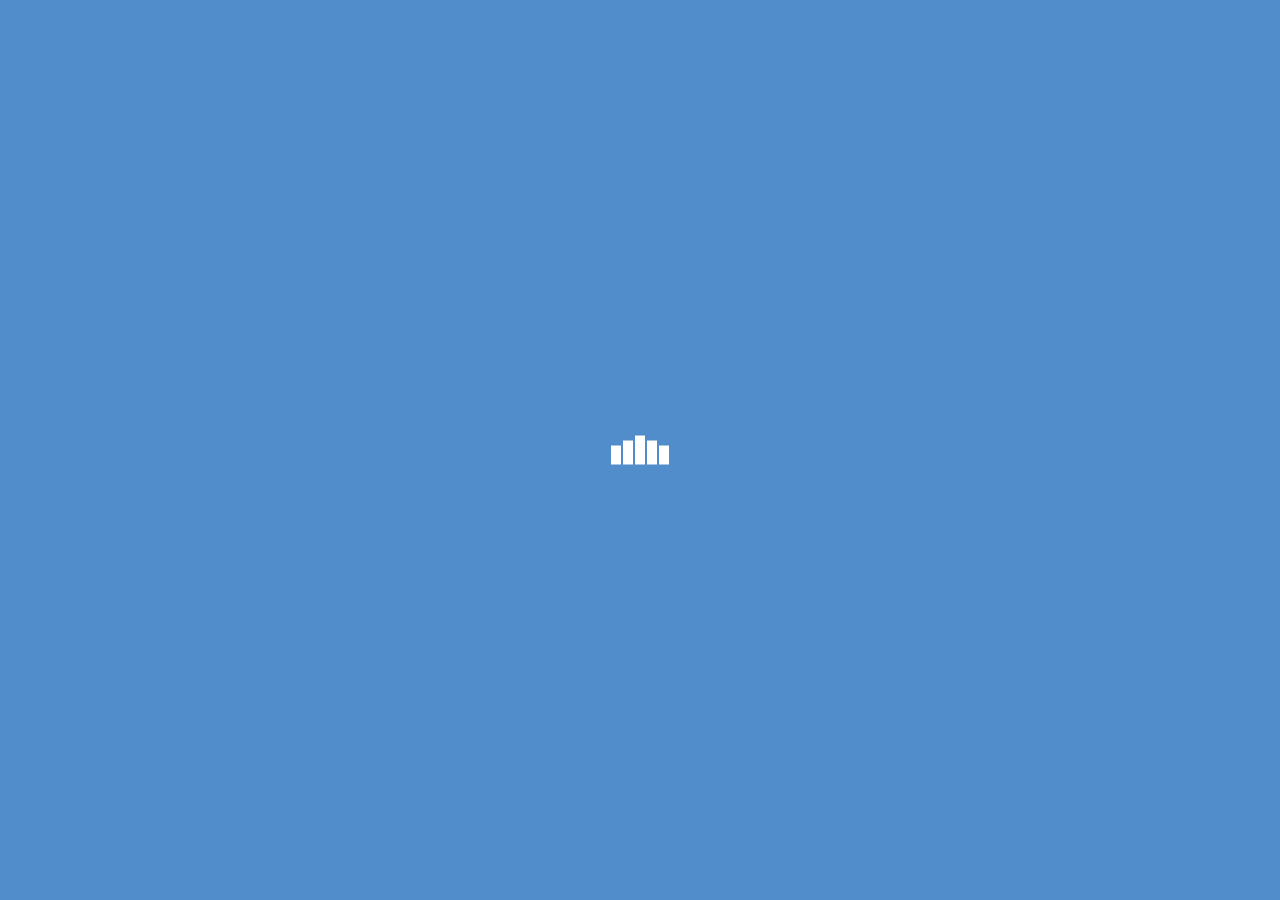
==== index.html @ 5397671a "Copy all" ====
<!DOCTYPE HTML>
<html>
	<head>
		<meta http-equiv="Content-Type" content="text/html; charset=utf-8">
		<meta name="viewport" content="width=device-width, initial-scale=1.0, maximum-scale=1.0, user-scalable=no" />
    <meta http-equiv="X-UA-Compatible" content="IE=EDGE" />
		<title>ArcGIS Web Application</title>
		<link rel="shortcut icon" href="images/shortcut.ico">
		<!--[if IE 8]>
    <link rel="stylesheet" type="text/css"  href="jimu.js/css/jimu-ie.css" />
    <![endif]-->
		<style type="text/css">
		*{box-sizing: border-box;}
      body,html {
        width:100%;
        height:100%;
        margin:0;
        padding:0;
        overflow:hidden;
      }
      #main-loading{
        width: 100%;
        height: 100%;
        text-align: center;
        overflow: hidden;
      }
      #main-loading #ie-note{
        position: absolute;
        top: 0;
        bottom: 0;
        left: 0;
        right: 0;
        margin: auto;
      }
      #main-loading #ie-note {
        width: 586px;
        height: 253px;
        background-image: url('images/notes.png');
        padding: 0 30px 40px 30px;
        font-size: 14px;
        color: #596679;
      }
      #ie-note .hint-title{
        height: 40px;
        line-height: 48px;
        text-align: left;
        font-weight: bold;
      }
      #ie-note .hint-img{
        background-image: url('images/hint.png');
        background-position: left;
        padding-left: 40px;
        margin-top: 20px;
        background-repeat: no-repeat;
        height: 30px;
        text-align: left;
        line-height: 30px;
        font-weight: bold;
      }
      #ie-note span{
        display: block;
        line-height: 14px;
      }
      #main-page{
        display: none;
        width: 100%;
        height: 100%;
        position: relative;
      }

      #jimu-layout-manager{
        width: 100%;
        height: 100%;
        position: absolute;
      }
		</style>
    <link rel="stylesheet" type="text/css" href="configs/loading/loading.css" />
		<script>
			/*******************************
			* This is the function you can modify to customize the loading page
			* This function will be invoked when one resource is loaded.
			********************************/
			// var progress;
			// function loadingCallback(url, i, count) {
			// 	var loading = document.getElementById('main-loading-bar');
			// 	loading.setAttribute('title', url);
			//   if(!progress){
			//     progress = document.createElement('div');
			//     progress.setAttribute('class', 'loading-progress');
			//     loading.appendChild(progress);
			//   }
			//   progress.style.width = (((i - 1)/count) * 100) + '%';
			// }
		</script>
	</head>
	<body class="claro jimu-main-font">

		<div id="main-loading">

			<!-- This is section you can modify to customize the loading page -->
			<div id="app-loading"></div>
      <div id="loading-gif"></div>

			<!-- //////////////////    END    ////////////////////////////// -->
			<div id="ie-note" style="display:none;">
        <div class="hint-title">Error</div>
        <div class="hint-img">Your browser is currently not supported.</div>
        <p class="hint-text">
          <span>
            Please note that creating presentations is not supported in Internet Explorer versions 6, 7.
          </span>
          <br>
          <span>
            We recommend upgrading to the latest Internet Explorer, Google Chrome, or Firefox.
          </span>
          <br>
          <span>
            If you are using IE 8 or later, make sure you turn off "Compatibility View".
          </span>
        </p>
      </div>
		</div>
		<div id="main-page">
			<div id="jimu-layout-manager"></div>
		</div>

		<script src="env.js"></script>
		<script type="text/javascript" src="simpleLoader.js"></script>
		<script type="text/javascript" src="init.js"></script>
	</body>
</html>
---- jimu.js/css/jimu-ie.css ----
.jimu-navbar .jimu-icon-btn:first-child{
  margin-left: 0;
}


/*builder/app.css*/
#app-list .head-section .create-button,
#app-list .head-section .upload-button{
  filter: progid:dXImageTransform.Microsoft.DropShadow(color=#a0acbf,offX=0,offY=1,positives=true);
  -ms-filter: "progid:dXImageTransform.Microsoft.DropShadow(color=#a0acbf,offX=0,offY=1,positives=true)";
}
#app-list .head-section .upload-button-div .file-input{
  filter: Alpha(opacity=0);
  -ms-filter: "Alpha(opacity=0)";
}
#app-list .app-content .list-section-head,
#app-list .app-content .list-section-body-content{
  filter: progid:dXImageTransform.Microsoft.DropShadow(color=#a0acbf,offX=1,offY=1,positives=true);
  -ms-filter: "progid:dXImageTransform.Microsoft.DropShadow(color=#a0acbf,offX=1,offY=1,positives=true)";
}

/*builder/leftpane.css*/
.config-app .left-pane .loading-cover{
  background-color: #000;
  filter:Alpha(Opacity=30);
  -ms-filter: "Alpha(Opacity=30)";
}

/*builder/widget.css*/
.app-widgets .empty-node .box {
  filter: Alpha(opacity=0);
  -ms-filter: "Alpha(opacity=0)";
}
.app-widgets .moveable .edit-btn{
  background-color: #000;
  filter: Alpha(opacity=30);
  -ms-filter: "Alpha(opacity=30)";
}
.app-widgets .moveable .edit-btn:hover{
  filter: Alpha(opacity=60);
  -ms-filter: "Alpha(opacity=60)";
}
.app-widgets .moveable.hide {
  filter: Alpha(opacity=50);
  -ms-filter: "Alpha(opacity=50)";
}

/*jimu.css*/
/*.jimu-widget-onscreen-icon,*/
.esriSimpleSliderVertical .esriSimpleSliderIncrementButton,
.esriSimpleSliderVertical .esriSimpleSliderDecrementButton{
  background-color: #000;
  filter: Alpha(opacity=20);
  opacity: 0.2;
}
/*.jimu-widget-onscreen-icon:hover,*/
.esriSimpleSliderVertical .esriSimpleSliderIncrementButton:hover,
.esriSimpleSliderVertical .esriSimpleSliderDecrementButton:hover{
  background-color: #000;
  filter: Alpha(opacity=40);
  opacity: 0.4;
}

/*icon highlight*/
.icon-highlight{
  background-color: #e84b4b;
  border: 2px solid #e84b4b;
  z-index: 105;
  filter: Alpha(opacity=40);
  opacity: 0.4;
}
---- configs/loading/loading.css ----
#main-loading{
  background-color: #508dca;
  position: relative;
}

#main-loading #app-loading{
  position: absolute;
  background-repeat: no-repeat;
  top: 50%;
  left: 50%;
  transform: translate(-50%, -50%);
}

#main-loading #loading-gif{
  position: absolute;
  background-image: url('images/predefined_loading_1.gif');
  background-repeat: no-repeat;
  width: 58px;
  height: 29px;
  top: 50%;
  left: 50%;
  transform: translate(-50%, -50%);
}
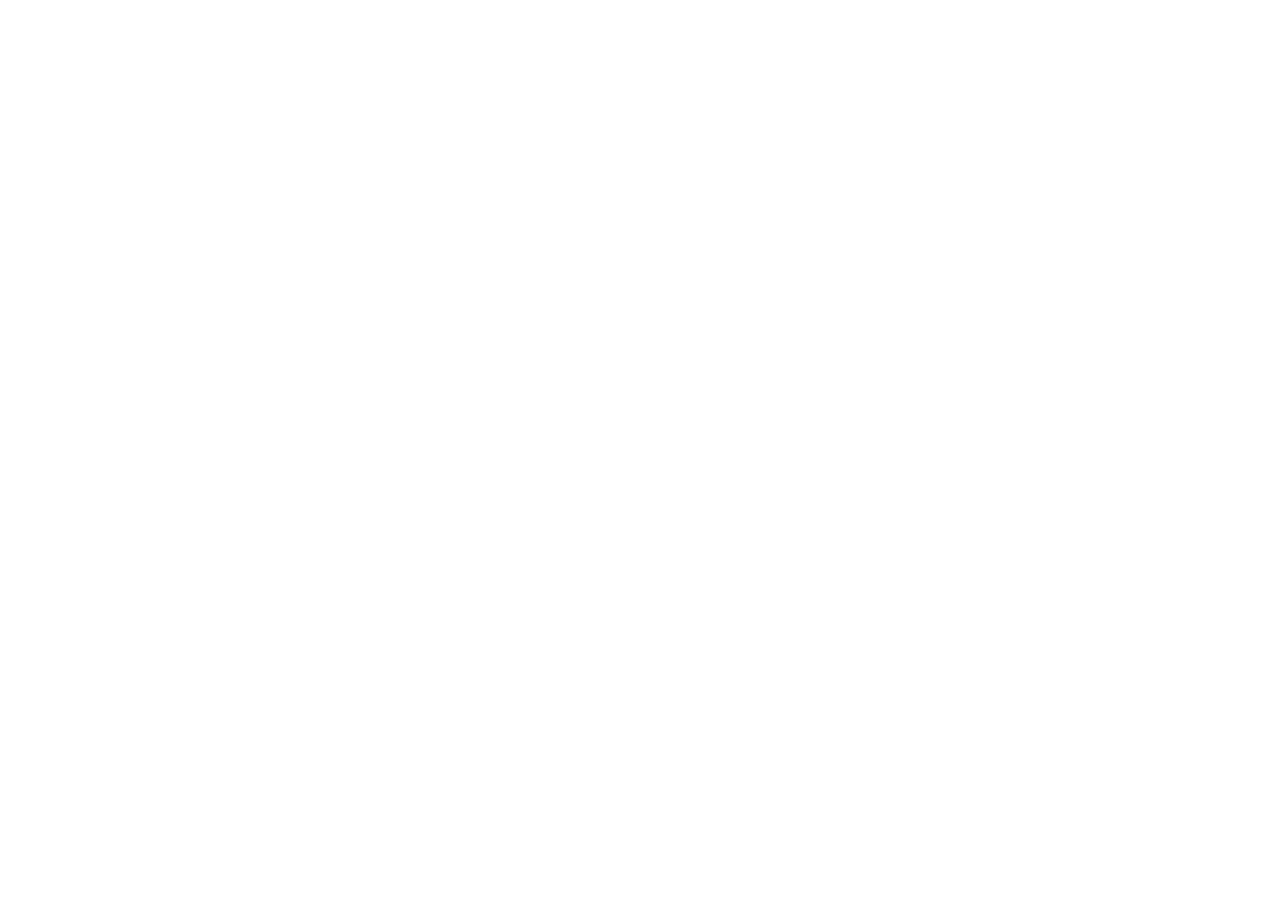
==== commit 435705b3: "Add files via upload" ====
--- a/index.html
+++ b/index.html
@@ -1,131 +1,131 @@
-<!DOCTYPE HTML>
-<html>
-	<head>
-		<meta http-equiv="Content-Type" content="text/html; charset=utf-8">
-		<meta name="viewport" content="width=device-width, initial-scale=1.0, maximum-scale=1.0, user-scalable=no" />
-    <meta http-equiv="X-UA-Compatible" content="IE=EDGE" />
-		<title>ArcGIS Web Application</title>
-		<link rel="shortcut icon" href="images/shortcut.ico">
-		<!--[if IE 8]>
-    <link rel="stylesheet" type="text/css"  href="jimu.js/css/jimu-ie.css" />
-    <![endif]-->
-		<style type="text/css">
-		*{box-sizing: border-box;}
-      body,html {
-        width:100%;
-        height:100%;
-        margin:0;
-        padding:0;
-        overflow:hidden;
-      }
-      #main-loading{
-        width: 100%;
-        height: 100%;
-        text-align: center;
-        overflow: hidden;
-      }
-      #main-loading #ie-note{
-        position: absolute;
-        top: 0;
-        bottom: 0;
-        left: 0;
-        right: 0;
-        margin: auto;
-      }
-      #main-loading #ie-note {
-        width: 586px;
-        height: 253px;
-        background-image: url('images/notes.png');
-        padding: 0 30px 40px 30px;
-        font-size: 14px;
-        color: #596679;
-      }
-      #ie-note .hint-title{
-        height: 40px;
-        line-height: 48px;
-        text-align: left;
-        font-weight: bold;
-      }
-      #ie-note .hint-img{
-        background-image: url('images/hint.png');
-        background-position: left;
-        padding-left: 40px;
-        margin-top: 20px;
-        background-repeat: no-repeat;
-        height: 30px;
-        text-align: left;
-        line-height: 30px;
-        font-weight: bold;
-      }
-      #ie-note span{
-        display: block;
-        line-height: 14px;
-      }
-      #main-page{
-        display: none;
-        width: 100%;
-        height: 100%;
-        position: relative;
-      }
-
-      #jimu-layout-manager{
-        width: 100%;
-        height: 100%;
-        position: absolute;
-      }
-		</style>
-    <link rel="stylesheet" type="text/css" href="configs/loading/loading.css" />
-		<script>
-			/*******************************
-			* This is the function you can modify to customize the loading page
-			* This function will be invoked when one resource is loaded.
-			********************************/
-			// var progress;
-			// function loadingCallback(url, i, count) {
-			// 	var loading = document.getElementById('main-loading-bar');
-			// 	loading.setAttribute('title', url);
-			//   if(!progress){
-			//     progress = document.createElement('div');
-			//     progress.setAttribute('class', 'loading-progress');
-			//     loading.appendChild(progress);
-			//   }
-			//   progress.style.width = (((i - 1)/count) * 100) + '%';
-			// }
-		</script>
-	</head>
-	<body class="claro jimu-main-font">
-
-		<div id="main-loading">
-
-			<!-- This is section you can modify to customize the loading page -->
-			<div id="app-loading"></div>
-      <div id="loading-gif"></div>
-
-			<!-- //////////////////    END    ////////////////////////////// -->
-			<div id="ie-note" style="display:none;">
-        <div class="hint-title">Error</div>
-        <div class="hint-img">Your browser is currently not supported.</div>
-        <p class="hint-text">
-          <span>
-            Please note that creating presentations is not supported in Internet Explorer versions 6, 7.
-          </span>
-          <br>
-          <span>
-            We recommend upgrading to the latest Internet Explorer, Google Chrome, or Firefox.
-          </span>
-          <br>
-          <span>
-            If you are using IE 8 or later, make sure you turn off "Compatibility View".
-          </span>
-        </p>
-      </div>
-		</div>
-		<div id="main-page">
-			<div id="jimu-layout-manager"></div>
-		</div>
-
-		<script src="env.js"></script>
-		<script type="text/javascript" src="simpleLoader.js"></script>
-		<script type="text/javascript" src="init.js"></script>
-	</body>
+<!DOCTYPE HTML>
+<html>
+	<head>
+		<meta http-equiv="Content-Type" content="text/html; charset=utf-8">
+		<meta name="viewport" content="width=device-width, initial-scale=1.0, maximum-scale=1.0, user-scalable=no" />
+    <meta http-equiv="X-UA-Compatible" content="IE=EDGE" />
+		<title>ArcGIS Web Application</title>
+		<link rel="shortcut icon" href="images/shortcut.ico">
+		<!--[if IE 8]>
+    <link rel="stylesheet" type="text/css"  href="jimu.js/css/jimu-ie.css" />
+    <![endif]-->
+		<style type="text/css">
+		*{box-sizing: border-box;}
+      body,html {
+        width:100%;
+        height:100%;
+        margin:0;
+        padding:0;
+        overflow:hidden;
+      }
+      #main-loading{
+        width: 100%;
+        height: 100%;
+        text-align: center;
+        overflow: hidden;
+      }
+      #main-loading #ie-note{
+        position: absolute;
+        top: 0;
+        bottom: 0;
+        left: 0;
+        right: 0;
+        margin: auto;
+      }
+      #main-loading #ie-note {
+        width: 586px;
+        height: 253px;
+        background-image: url('images/notes.png');
+        padding: 0 30px 40px 30px;
+        font-size: 14px;
+        color: #596679;
+      }
+      #ie-note .hint-title{
+        height: 40px;
+        line-height: 48px;
+        text-align: left;
+        font-weight: bold;
+      }
+      #ie-note .hint-img{
+        background-image: url('images/hint.png');
+        background-position: left;
+        padding-left: 40px;
+        margin-top: 20px;
+        background-repeat: no-repeat;
+        height: 30px;
+        text-align: left;
+        line-height: 30px;
+        font-weight: bold;
+      }
+      #ie-note span{
+        display: block;
+        line-height: 14px;
+      }
+      #main-page{
+        display: none;
+        width: 100%;
+        height: 100%;
+        position: relative;
+      }
+
+      #jimu-layout-manager{
+        width: 100%;
+        height: 100%;
+        position: absolute;
+      }
+		</style>
+    <link rel="stylesheet" type="text/css" href="configs/loading/loading.css" />
+		<script>
+			/*******************************
+			* This is the function you can modify to customize the loading page
+			* This function will be invoked when one resource is loaded.
+			********************************/
+			// var progress;
+			// function loadingCallback(url, i, count) {
+			// 	var loading = document.getElementById('main-loading-bar');
+			// 	loading.setAttribute('title', url);
+			//   if(!progress){
+			//     progress = document.createElement('div');
+			//     progress.setAttribute('class', 'loading-progress');
+			//     loading.appendChild(progress);
+			//   }
+			//   progress.style.width = (((i - 1)/count) * 100) + '%';
+			// }
+		</script>
+	</head>
+	<body class="claro jimu-main-font">
+
+		<div id="main-loading">
+
+			<!-- This is section you can modify to customize the loading page -->
+			<div id="app-loading"></div>
+      <div id="loading-gif"></div>
+
+			<!-- //////////////////    END    ////////////////////////////// -->
+			<div id="ie-note" style="display:none;">
+        <div class="hint-title">Error</div>
+        <div class="hint-img">Your browser is currently not supported.</div>
+        <p class="hint-text">
+          <span>
+            Please note that creating presentations is not supported in Internet Explorer versions 6, 7.
+          </span>
+          <br>
+          <span>
+            We recommend upgrading to the latest Internet Explorer, Google Chrome, or Firefox.
+          </span>
+          <br>
+          <span>
+            If you are using IE 8 or later, make sure you turn off "Compatibility View".
+          </span>
+        </p>
+      </div>
+		</div>
+		<div id="main-page">
+			<div id="jimu-layout-manager"></div>
+		</div>
+
+		<script src="env.js"></script>
+		<script type="text/javascript" src="simpleLoader.js"></script>
+		<script type="text/javascript" src="init.js"></script>
+	</body>
 </html>
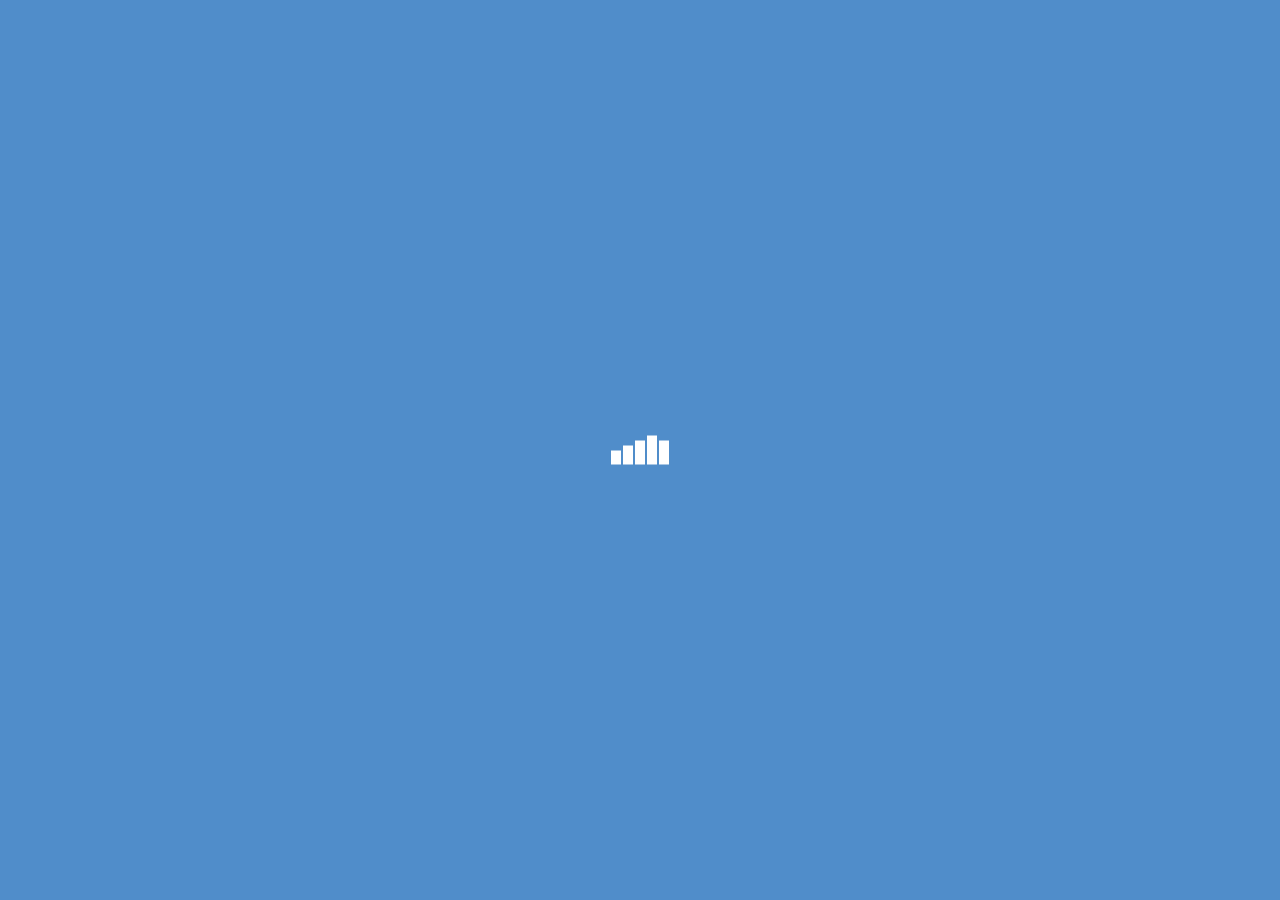
==== commit dc406e22: "Attempt update" ====
--- a/index.html
+++ b/index.html
@@ -1,131 +1,131 @@
-<!DOCTYPE HTML>
-<html>
-	<head>
-		<meta http-equiv="Content-Type" content="text/html; charset=utf-8">
-		<meta name="viewport" content="width=device-width, initial-scale=1.0, maximum-scale=1.0, user-scalable=no" />
-    <meta http-equiv="X-UA-Compatible" content="IE=EDGE" />
-		<title>ArcGIS Web Application</title>
-		<link rel="shortcut icon" href="images/shortcut.ico">
-		<!--[if IE 8]>
-    <link rel="stylesheet" type="text/css"  href="jimu.js/css/jimu-ie.css" />
-    <![endif]-->
-		<style type="text/css">
-		*{box-sizing: border-box;}
-      body,html {
-        width:100%;
-        height:100%;
-        margin:0;
-        padding:0;
-        overflow:hidden;
-      }
-      #main-loading{
-        width: 100%;
-        height: 100%;
-        text-align: center;
-        overflow: hidden;
-      }
-      #main-loading #ie-note{
-        position: absolute;
-        top: 0;
-        bottom: 0;
-        left: 0;
-        right: 0;
-        margin: auto;
-      }
-      #main-loading #ie-note {
-        width: 586px;
-        height: 253px;
-        background-image: url('images/notes.png');
-        padding: 0 30px 40px 30px;
-        font-size: 14px;
-        color: #596679;
-      }
-      #ie-note .hint-title{
-        height: 40px;
-        line-height: 48px;
-        text-align: left;
-        font-weight: bold;
-      }
-      #ie-note .hint-img{
-        background-image: url('images/hint.png');
-        background-position: left;
-        padding-left: 40px;
-        margin-top: 20px;
-        background-repeat: no-repeat;
-        height: 30px;
-        text-align: left;
-        line-height: 30px;
-        font-weight: bold;
-      }
-      #ie-note span{
-        display: block;
-        line-height: 14px;
-      }
-      #main-page{
-        display: none;
-        width: 100%;
-        height: 100%;
-        position: relative;
-      }
-
-      #jimu-layout-manager{
-        width: 100%;
-        height: 100%;
-        position: absolute;
-      }
-		</style>
-    <link rel="stylesheet" type="text/css" href="configs/loading/loading.css" />
-		<script>
-			/*******************************
-			* This is the function you can modify to customize the loading page
-			* This function will be invoked when one resource is loaded.
-			********************************/
-			// var progress;
-			// function loadingCallback(url, i, count) {
-			// 	var loading = document.getElementById('main-loading-bar');
-			// 	loading.setAttribute('title', url);
-			//   if(!progress){
-			//     progress = document.createElement('div');
-			//     progress.setAttribute('class', 'loading-progress');
-			//     loading.appendChild(progress);
-			//   }
-			//   progress.style.width = (((i - 1)/count) * 100) + '%';
-			// }
-		</script>
-	</head>
-	<body class="claro jimu-main-font">
-
-		<div id="main-loading">
-
-			<!-- This is section you can modify to customize the loading page -->
-			<div id="app-loading"></div>
-      <div id="loading-gif"></div>
-
-			<!-- //////////////////    END    ////////////////////////////// -->
-			<div id="ie-note" style="display:none;">
-        <div class="hint-title">Error</div>
-        <div class="hint-img">Your browser is currently not supported.</div>
-        <p class="hint-text">
-          <span>
-            Please note that creating presentations is not supported in Internet Explorer versions 6, 7.
-          </span>
-          <br>
-          <span>
-            We recommend upgrading to the latest Internet Explorer, Google Chrome, or Firefox.
-          </span>
-          <br>
-          <span>
-            If you are using IE 8 or later, make sure you turn off "Compatibility View".
-          </span>
-        </p>
-      </div>
-		</div>
-		<div id="main-page">
-			<div id="jimu-layout-manager"></div>
-		</div>
-
-		<script src="env.js"></script>
-		<script type="text/javascript" src="simpleLoader.js"></script>
-		<script type="text/javascript" src="init.js"></script>
-	</body>
+<!DOCTYPE HTML>
+<html>
+	<head>
+		<meta http-equiv="Content-Type" content="text/html; charset=utf-8">
+		<meta name="viewport" content="width=device-width, initial-scale=1.0, maximum-scale=1.0, user-scalable=no" />
+    <meta http-equiv="X-UA-Compatible" content="IE=EDGE" />
+		<title>ArcGIS Web Application</title>
+		<link rel="shortcut icon" href="images/shortcut.ico">
+		<!--[if IE 8]>
+    <link rel="stylesheet" type="text/css"  href="jimu.js/css/jimu-ie.css" />
+    <![endif]-->
+		<style type="text/css">
+		*{box-sizing: border-box;}
+      body,html {
+        width:100%;
+        height:100%;
+        margin:0;
+        padding:0;
+        overflow:hidden;
+      }
+      #main-loading{
+        width: 100%;
+        height: 100%;
+        text-align: center;
+        overflow: hidden;
+      }
+      #main-loading #ie-note{
+        position: absolute;
+        top: 0;
+        bottom: 0;
+        left: 0;
+        right: 0;
+        margin: auto;
+      }
+      #main-loading #ie-note {
+        width: 586px;
+        height: 253px;
+        background-image: url('images/notes.png');
+        padding: 0 30px 40px 30px;
+        font-size: 14px;
+        color: #596679;
+      }
+      #ie-note .hint-title{
+        height: 40px;
+        line-height: 48px;
+        text-align: left;
+        font-weight: bold;
+      }
+      #ie-note .hint-img{
+        background-image: url('images/hint.png');
+        background-position: left;
+        padding-left: 40px;
+        margin-top: 20px;
+        background-repeat: no-repeat;
+        height: 30px;
+        text-align: left;
+        line-height: 30px;
+        font-weight: bold;
+      }
+      #ie-note span{
+        display: block;
+        line-height: 14px;
+      }
+      #main-page{
+        display: none;
+        width: 100%;
+        height: 100%;
+        position: relative;
+      }
+
+      #jimu-layout-manager{
+        width: 100%;
+        height: 100%;
+        position: absolute;
+      }
+		</style>
+    <link rel="stylesheet" type="text/css" href="configs/loading/loading.css" />
+		<script>
+			/*******************************
+			* This is the function you can modify to customize the loading page
+			* This function will be invoked when one resource is loaded.
+			********************************/
+			// var progress;
+			// function loadingCallback(url, i, count) {
+			// 	var loading = document.getElementById('main-loading-bar');
+			// 	loading.setAttribute('title', url);
+			//   if(!progress){
+			//     progress = document.createElement('div');
+			//     progress.setAttribute('class', 'loading-progress');
+			//     loading.appendChild(progress);
+			//   }
+			//   progress.style.width = (((i - 1)/count) * 100) + '%';
+			// }
+		</script>
+	</head>
+	<body class="claro jimu-main-font">
+
+		<div id="main-loading">
+
+			<!-- This is section you can modify to customize the loading page -->
+			<div id="app-loading"></div>
+      <div id="loading-gif"></div>
+
+			<!-- //////////////////    END    ////////////////////////////// -->
+			<div id="ie-note" style="display:none;">
+        <div class="hint-title">Error</div>
+        <div class="hint-img">Your browser is currently not supported.</div>
+        <p class="hint-text">
+          <span>
+            Please note that creating presentations is not supported in Internet Explorer versions 6, 7.
+          </span>
+          <br>
+          <span>
+            We recommend upgrading to the latest Internet Explorer, Google Chrome, or Firefox.
+          </span>
+          <br>
+          <span>
+            If you are using IE 8 or later, make sure you turn off "Compatibility View".
+          </span>
+        </p>
+      </div>
+		</div>
+		<div id="main-page">
+			<div id="jimu-layout-manager"></div>
+		</div>
+
+		<script src="env.js"></script>
+		<script type="text/javascript" src="simpleLoader.js"></script>
+		<script type="text/javascript" src="init.js"></script>
+	</body>
 </html>
--- a/jimu.js/css/jimu-ie.css
+++ b/jimu.js/css/jimu-ie.css
@@ -0,0 +1,71 @@
+.jimu-navbar .jimu-icon-btn:first-child{
+  margin-left: 0;
+}
+
+
+/*builder/app.css*/
+#app-list .head-section .create-button,
+#app-list .head-section .upload-button{
+  filter: progid:dXImageTransform.Microsoft.DropShadow(color=#a0acbf,offX=0,offY=1,positives=true);
+  -ms-filter: "progid:dXImageTransform.Microsoft.DropShadow(color=#a0acbf,offX=0,offY=1,positives=true)";
+}
+#app-list .head-section .upload-button-div .file-input{
+  filter: Alpha(opacity=0);
+  -ms-filter: "Alpha(opacity=0)";
+}
+#app-list .app-content .list-section-head,
+#app-list .app-content .list-section-body-content{
+  filter: progid:dXImageTransform.Microsoft.DropShadow(color=#a0acbf,offX=1,offY=1,positives=true);
+  -ms-filter: "progid:dXImageTransform.Microsoft.DropShadow(color=#a0acbf,offX=1,offY=1,positives=true)";
+}
+
+/*builder/leftpane.css*/
+.config-app .left-pane .loading-cover{
+  background-color: #000;
+  filter:Alpha(Opacity=30);
+  -ms-filter: "Alpha(Opacity=30)";
+}
+
+/*builder/widget.css*/
+.app-widgets .empty-node .box {
+  filter: Alpha(opacity=0);
+  -ms-filter: "Alpha(opacity=0)";
+}
+.app-widgets .moveable .edit-btn{
+  background-color: #000;
+  filter: Alpha(opacity=30);
+  -ms-filter: "Alpha(opacity=30)";
+}
+.app-widgets .moveable .edit-btn:hover{
+  filter: Alpha(opacity=60);
+  -ms-filter: "Alpha(opacity=60)";
+}
+.app-widgets .moveable.hide {
+  filter: Alpha(opacity=50);
+  -ms-filter: "Alpha(opacity=50)";
+}
+
+/*jimu.css*/
+/*.jimu-widget-onscreen-icon,*/
+.esriSimpleSliderVertical .esriSimpleSliderIncrementButton,
+.esriSimpleSliderVertical .esriSimpleSliderDecrementButton{
+  background-color: #000;
+  filter: Alpha(opacity=20);
+  opacity: 0.2;
+}
+/*.jimu-widget-onscreen-icon:hover,*/
+.esriSimpleSliderVertical .esriSimpleSliderIncrementButton:hover,
+.esriSimpleSliderVertical .esriSimpleSliderDecrementButton:hover{
+  background-color: #000;
+  filter: Alpha(opacity=40);
+  opacity: 0.4;
+}
+
+/*icon highlight*/
+.icon-highlight{
+  background-color: #e84b4b;
+  border: 2px solid #e84b4b;
+  z-index: 105;
+  filter: Alpha(opacity=40);
+  opacity: 0.4;
+}
--- a/configs/loading/loading.css
+++ b/configs/loading/loading.css
@@ -0,0 +1,23 @@
+#main-loading{
+  background-color: #508dca;
+  position: relative;
+}
+
+#main-loading #app-loading{
+  position: absolute;
+  background-repeat: no-repeat;
+  top: 50%;
+  left: 50%;
+  transform: translate(-50%, -50%);
+}
+
+#main-loading #loading-gif{
+  position: absolute;
+  background-image: url('images/predefined_loading_1.gif');
+  background-repeat: no-repeat;
+  width: 58px;
+  height: 29px;
+  top: 50%;
+  left: 50%;
+  transform: translate(-50%, -50%);
+}
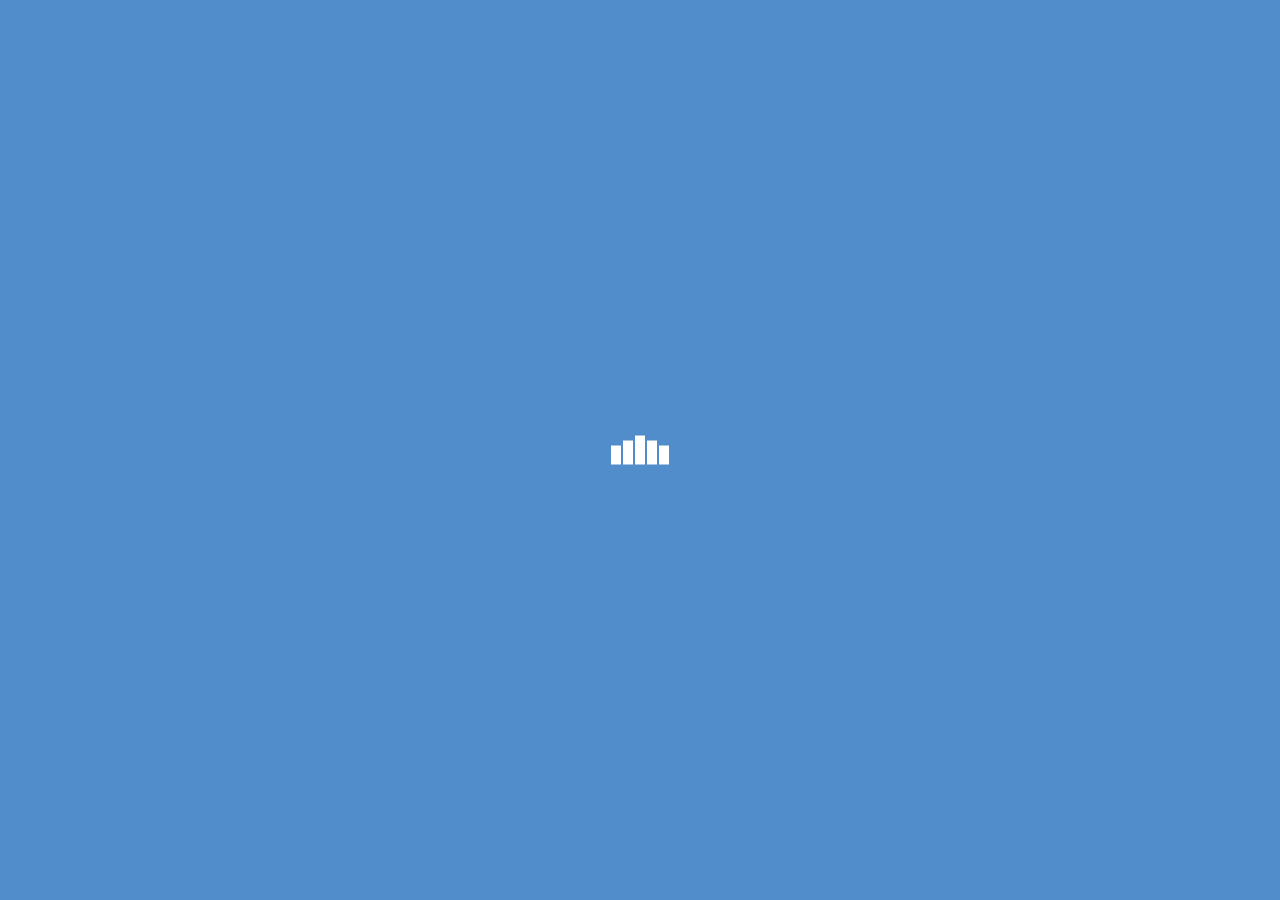
==== commit ec1827c1: "Update index.html" ====
--- a/index.html
+++ b/index.html
@@ -9,7 +9,7 @@
 		<!--[if IE 8]>
     <link rel="stylesheet" type="text/css"  href="jimu.js/css/jimu-ie.css" />
     <![endif]-->
-		<style type="text/css">
+		<style type="text/css"> 
 		*{box-sizing: border-box;}
       body,html {
         width:100%;
@@ -128,4 +128,4 @@
 		<script type="text/javascript" src="simpleLoader.js"></script>
 		<script type="text/javascript" src="init.js"></script>
 	</body>
-</html>+</html>
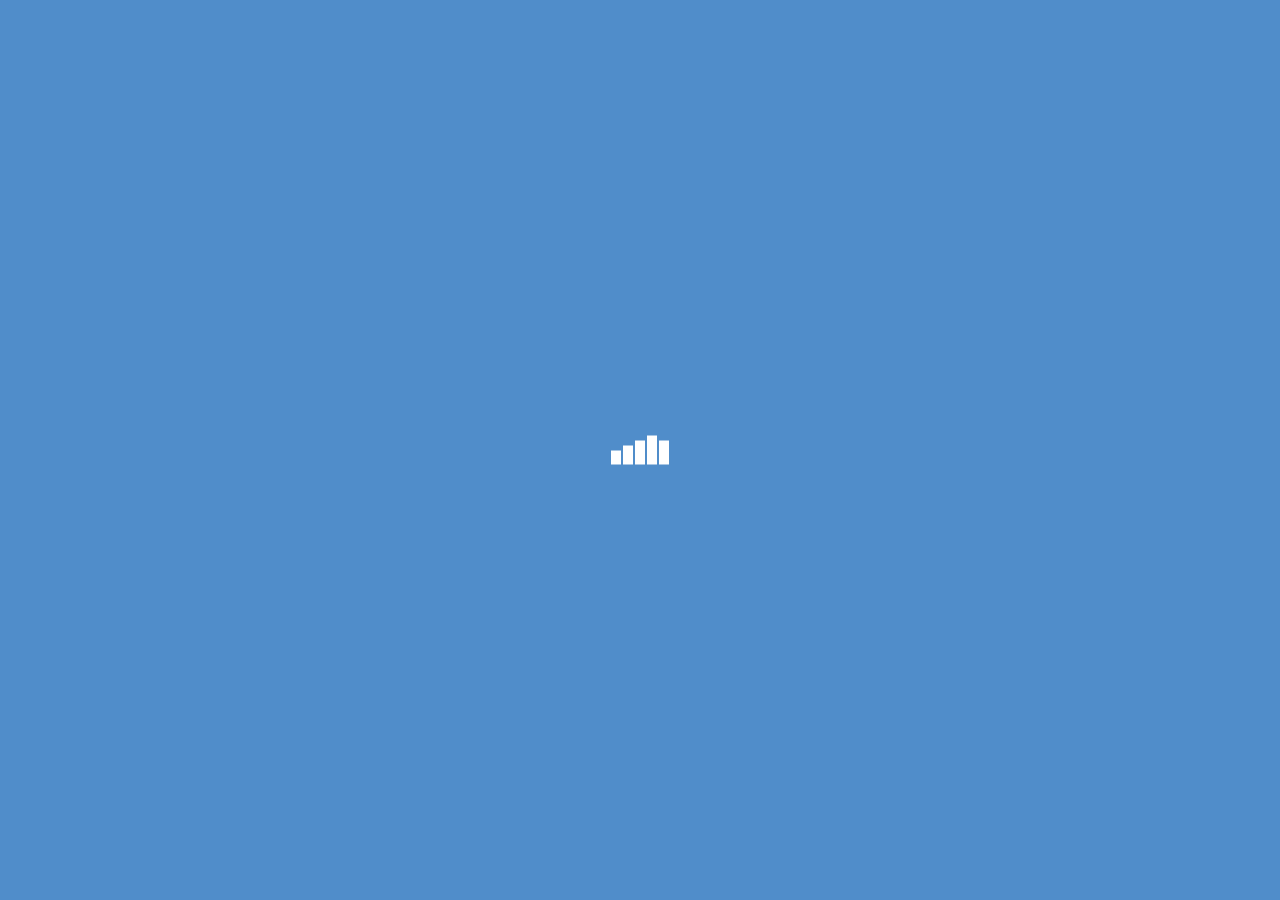
==== commit 104c98bb: "Update index.html" ====
--- a/index.html
+++ b/index.html
@@ -107,11 +107,11 @@
         <div class="hint-img">Your browser is currently not supported.</div>
         <p class="hint-text">
           <span>
-            Please note that creating presentations is not supported in Internet Explorer versions 6, 7.
+            Please note that creating presentations is not supported in Internet Explorer versions 6, 7. 
           </span>
           <br>
           <span>
-            We recommend upgrading to the latest Internet Explorer, Google Chrome, or Firefox.
+            We recommend upgrading to the latest Internet Explorer, Google Chrome, or Firefox. 
           </span>
           <br>
           <span>
